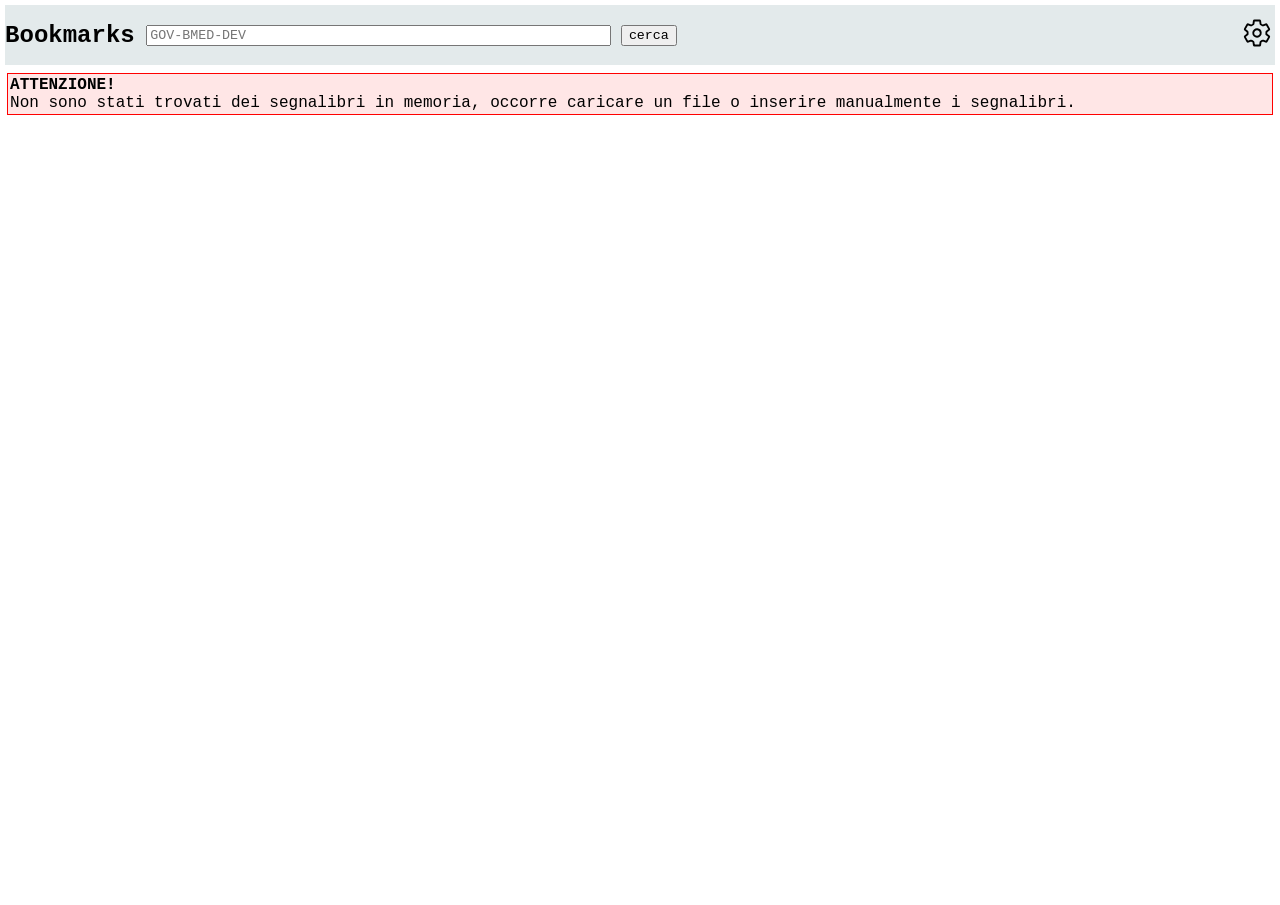
==== index.html @ f47c60a9 "[2025-09-07] Project init" ====
<!DOCTYPE html>
<html>

<head>
    <title>Bookmarks</title>
    <link rel="stylesheet" href="style.css">
</head>

<body id="index">
    <nav>
        <div class="header">
            <div>
                <h2><a href="./index.html">Bookmarks</a></h2>
            </div>
            <div class="search-box">
                <input id="searchText" type="text" onkeyup="searchFunction()" placeholder="GOV-BMED-DEV" />
                <button onclick="searchBookmarks(document.getElementById('searchText')).value">cerca</button>
            </div>
        </div>
        <div class="settings-button">
            <a onclick="openSettings()"><img src="./assets/settings.svg"></a>
        </div>
    </nav>
    <div class="settings">
        <div class="settings-option">
            <button id="load-config">carica e sovrascrivi</button>
        </div>
        <div class="settings-option">
            <button onclick="openDbConnection()">db connection</button>
        </div>
        <!-- <div class="settings-option">
            <button>esporta json</button>
        </div>
        <div class="settings-option">
            <button>esporta html</button>
        </div> -->
        <div class="settings-option">
            <button onclick="resetBookmarks()">reset</button>
        </div> 
    </div>
    <div class="bookmarks">
        <div id="bannerNoBookmarks">
            <b>ATTENZIONE!</b><br>
            Non sono stati trovati dei segnalibri in memoria, occorre caricare un file o inserire manualmente i segnalibri.
        </div>
        <table id="linkTable">
        </table>
    </div>
    <input id="input" type="file" accept=".json"/>
    <script src="scripts.js"></script>
</body>

</html>
---- style.css ----
:root {
    --fontFamily: 'Courier New', Courier, monospace;
    --headerBackgroundColor: rgba(162, 185, 188, 30%);
    --tableLineColor: rgba(162, 185, 188, 10%);
    --buttonImportConfigColor: rgba(162, 185, 188, 100%);
}
* {
    font-family: var(--fontFamily);
}
body, html {
    max-width: 100vw;
    max-height: 100vh;
    height: 100%;
    overflow: hidden;
    margin: 0.2%;
    padding: 0%;
}
nav {
    margin-bottom: 0.5%;
    display: grid;
    width: 100%;
    /* max-width: 100%; */
    height: 60px;
    grid-template-columns: auto 10%;
    background-color: var(--headerBackgroundColor);
    align-content: center;
    align-items: center;
    overflow: hidden;
}
h2 a {
    text-decoration: none;
    color: black;
}
h2 a:hover {
    text-decoration: none;
    color: black;
}
.header {
    /* border-radius: 10%; */
    padding: 0%;
    margin: 0%;
    max-width: 100%;
    max-height: 100%;
    display: flex;
    flex-direction: row;
    align-items: center;
    gap: 1%;
}
.settings-button {
    padding-right: 3%;
    margin: 0%;
    display: flex;
    justify-content: end;
    align-items: center;
    max-height: 100%;
    max-width: 100%;
    height: 100%;
}
.settings-button img {
    padding: 2%;
    width: 30px;
    height: 30px;
}
.settings-button img:hover {
    background-color: var(--tableLineColor);
}
.settings {
    display: none;
    flex-direction: row;
    gap: 0.5%;
    justify-content: end;
    margin-bottom: 0.5%;
}
.settings-option {
    color: red;
}
.search-box {
    width: 50%;
}
.search-box input {
    width: 80%;
}
.import-config {
    display: block;
}
.bookmarks {
    max-width: 100%;
    max-height: calc(100% - 20%);
    width: 100%;
    overflow-y: auto;
}
table {
    max-width: 100%;
    max-height: 100%;
    width: 100%;
    height: 100%;
}
tr:nth-child(even) {
    background-color: var(--tableLineColor);
}
.title h3 {
    padding: 0%;
    margin: 0%;
}
.title h4 {
    margin: 0%;
    padding: 0%;
}
.bookmarks-section {
    padding-bottom: 1%;
}
.bookmarks-subsection {
    padding-top: 0.3%;
}
#input {
    display: none;
}
.item ul {
    list-style: none;
}
.item li {
    display: inline;
    padding: 0.3%;
}
.item li a {
    display: inline-block;
    padding: 0.3%;
    border: 1px solid black;
    text-decoration: none;
    color: black;
}
.item li a:hover {
    background-color: var(--headerBackgroundColor);
}
#bannerNoBookmarks {
    display: none;
    margin: 2px;
    padding: 2px;
    background-color: #ffe6e6;
    border: 1px solid red;
}
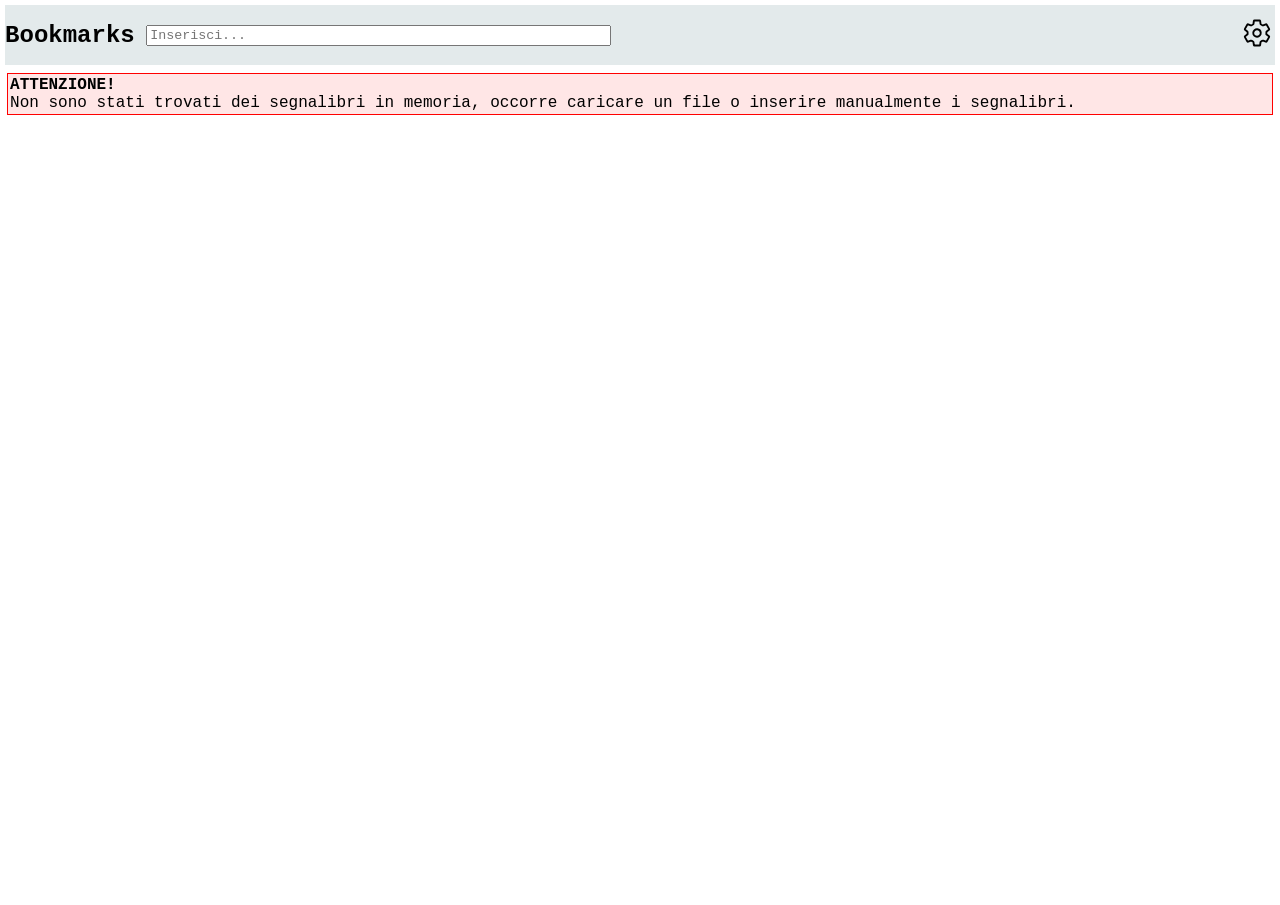
==== commit ef336a2a: "[2025-09-07] searchFunction implementazione v0.1" ====
--- a/index.html
+++ b/index.html
@@ -13,8 +13,8 @@
                 <h2><a href="./index.html">Bookmarks</a></h2>
             </div>
             <div class="search-box">
-                <input id="searchText" type="text" onkeyup="searchFunction()" placeholder="GOV-BMED-DEV" />
-                <button onclick="searchBookmarks(document.getElementById('searchText')).value">cerca</button>
+                <input id="searchText" type="text" onkeyup="searchFunction()" placeholder="Inserisci..." />
+                <!-- <button onclick="searchBookmarks(document.getElementById('searchText')).value">cerca</button> -->
             </div>
         </div>
         <div class="settings-button">
